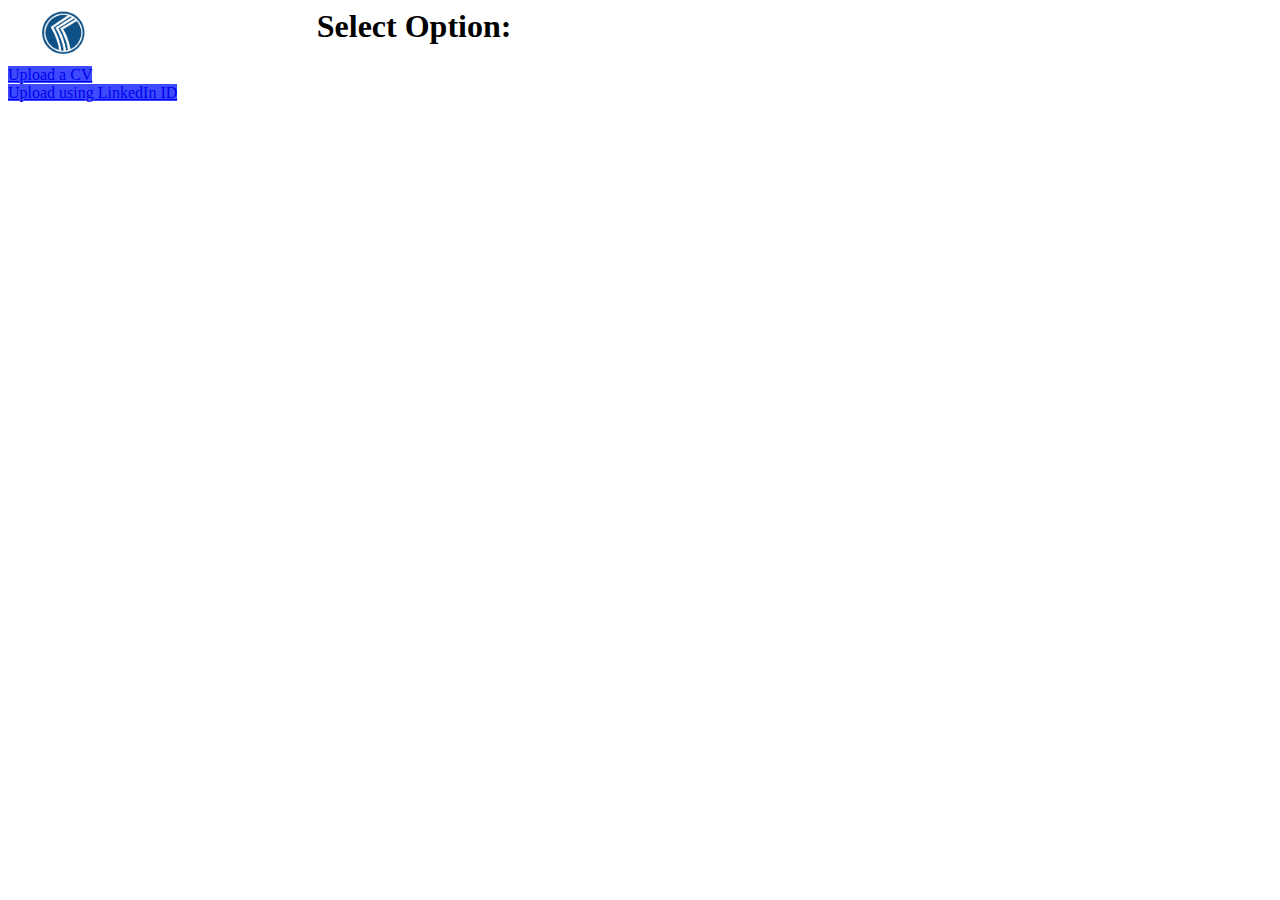
==== templates/appli.html @ 18c82a3f "linkedInScraperComplete" ====
<head>
  <link rel="stylesheet" href="/style.css" />
</head>
<title>Dashboard</title>
<body>
<div class="topNav">
 <img src="/static/logo-solo.png" style="width: 50px; height: 50px; float: left; margin-left: 30px;"> 
 <p style="float: left; color: white; font-family: Arial, Helvetica, sans-serif; margin-left: 10px;"><b>Intelligent Resume Classifier</b></p>
  <p style="float: right; color: white;">{{username}}</p>
</div>
  <div class="bg-image">
  </div>
  <div class="content-item" >
    <h1 style="color: black">Select Option:</h1>
  <a href="/upload" style="background-color:rgba(0, 17, 253, 0.76); margin-top: 10 px;"> Upload a CV </a> <br />
  <a href="/linkedin" style="background-color:rgba(0, 17, 253, 0.76); margin-top: 10 px;"> Upload using LinkedIn ID </a> <br />
</div>
</body>
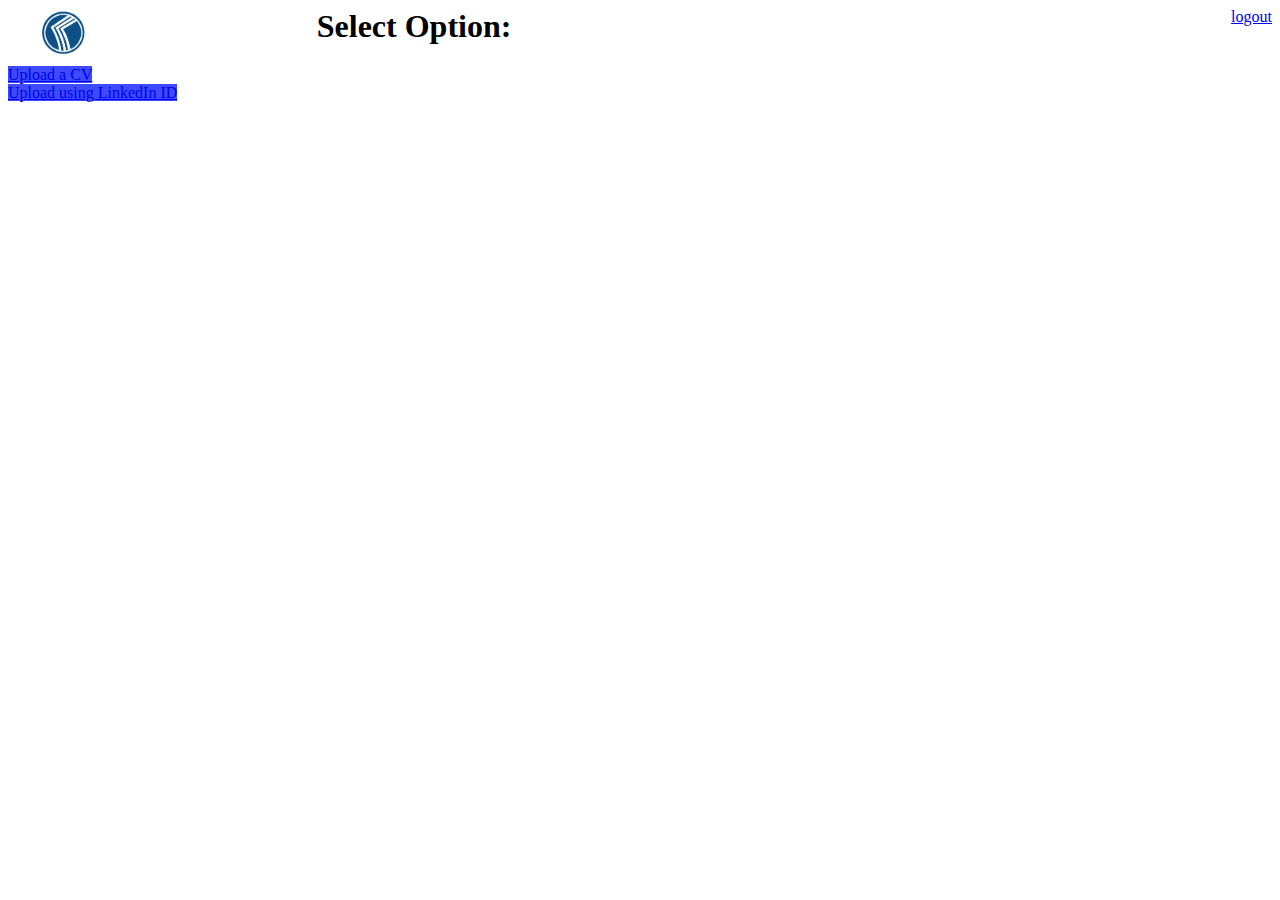
==== commit cdb7ba97: "last commit" ====
--- a/templates/appli.html
+++ b/templates/appli.html
@@ -5,6 +5,9 @@
 <body>
 <div class="topNav">
  <img src="/static/logo-solo.png" style="width: 50px; height: 50px; float: left; margin-left: 30px;"> 
+ <a href="/logout" style="height: auto; padding: none; float: right"
+ >logout</a
+>
  <p style="float: left; color: white; font-family: Arial, Helvetica, sans-serif; margin-left: 10px;"><b>Intelligent Resume Classifier</b></p>
   <p style="float: right; color: white;">{{username}}</p>
 </div>
